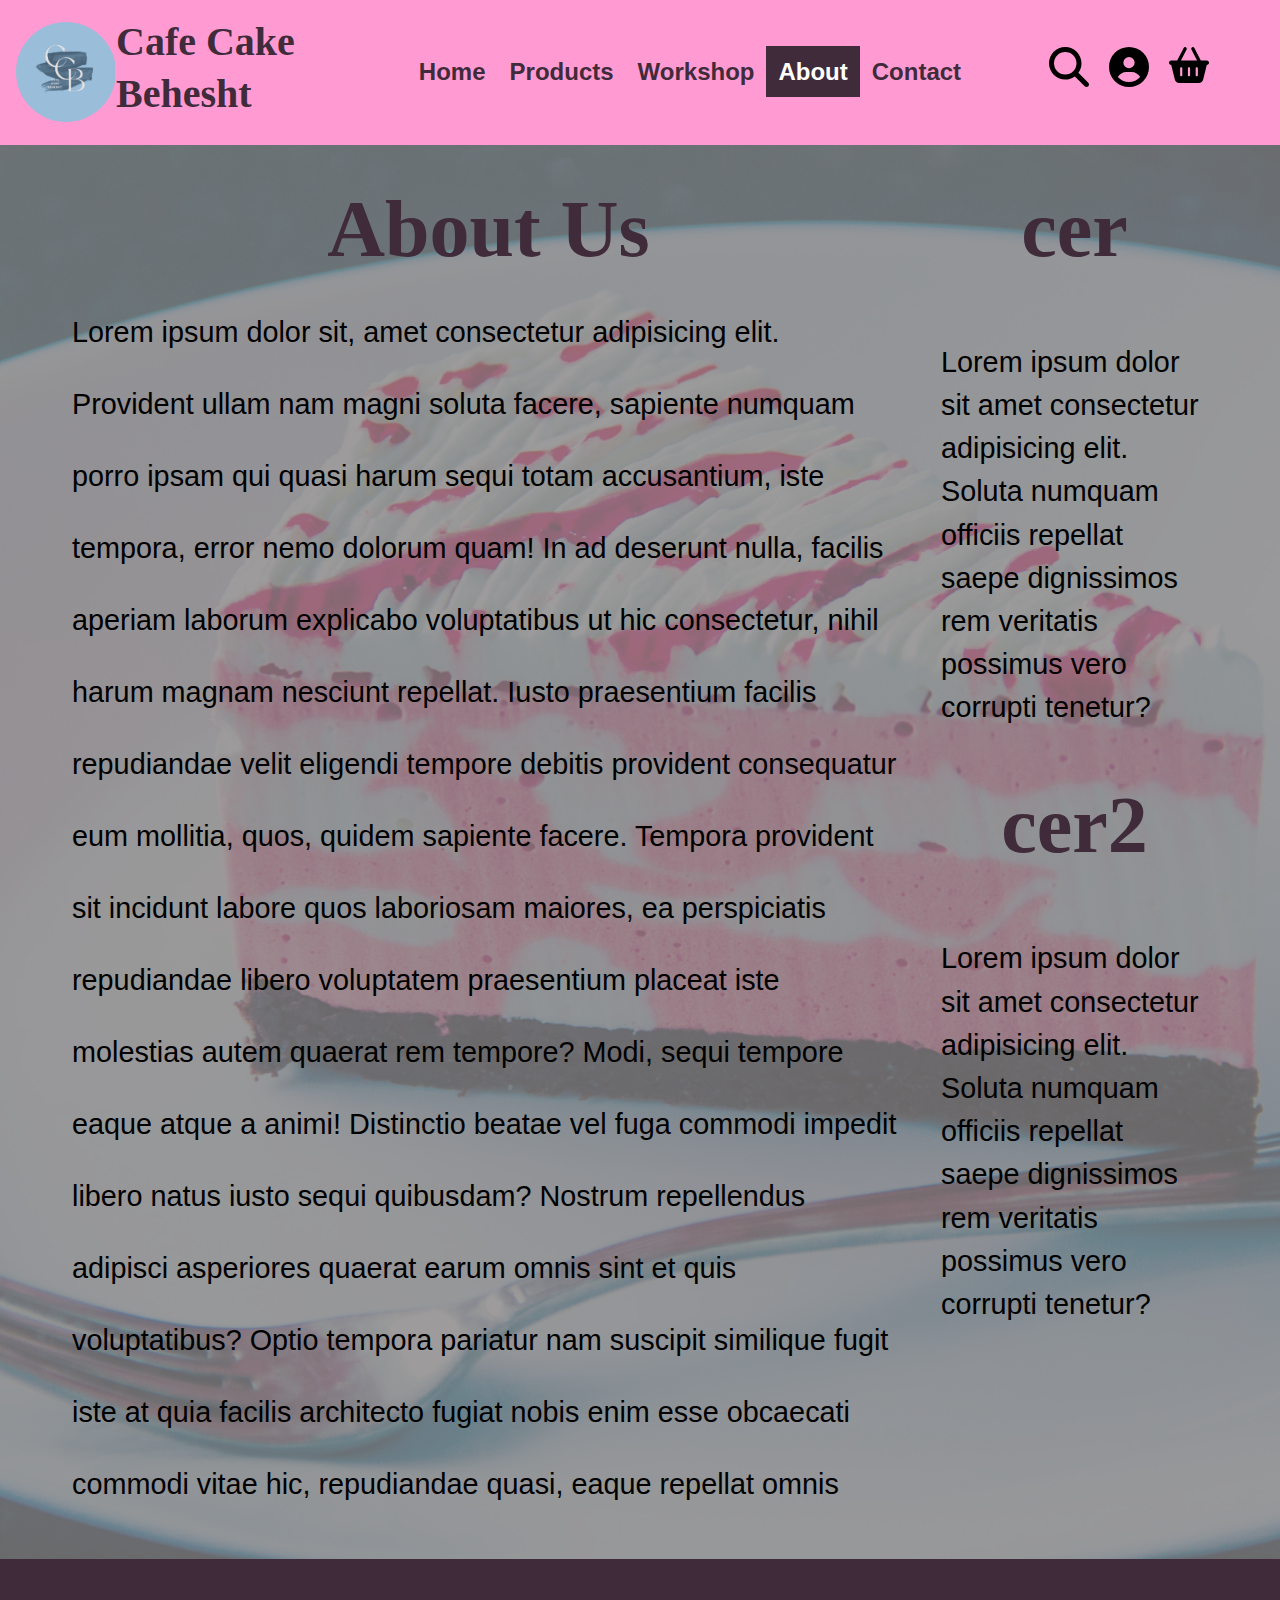
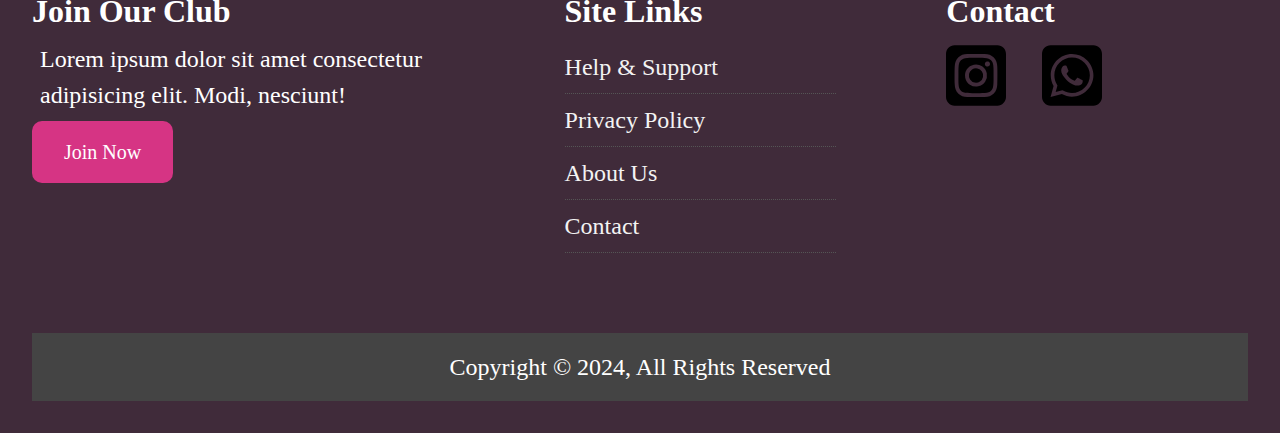
==== about.html @ b2691cd7 "add 2 pages and 1 img" ====
<!DOCTYPE html>
<html lang="en">
<head>
    <meta charset="UTF-8">
    <meta name="viewport" content="width=device-width, initial-scale=1.0">
    <meta name="description" content="Welcome to Cafe Cake Behesht, it's a taste of paradise">
    <meta name="keywords" content="cake,cookie,cupcake,wedding,birthday">
    <title>Behesht | Home</title>
    <link rel="stylesheet" href="./CSS/style.css">
</head>
<body>
    
        <!-- navbar -->
    <nav id="main-nav">
         <div class="container">
            <img src="./img/logo.jpg" alt="logo" class="logo">
            <h1 class="logoh">Cafe Cake Behesht</h1>
            
            <div class="nav-list">
            <ul>
                <li><a href="index.html">Home</a></li>
                <li><a href="product.html">Products</a></li>
                <li><a href="workshop.html">Workshop</a></li>
                <li><a class="current" href="about.html">About</a></li>
                <li><a href="contact.html">Contact</a></li>
            </ul>
            </div>
            <div class="nav-icon">
                <img src="./img/magnifying-glass-solid.svg" width="30px" alt="">
                <a href="Subscribe.index"><img src="./img/circle-user-solid.svg" width="30px" alt=""></a>
                <a href="order.html"><img src="./img/basket-shopping-solid.svg" width="30px" alt=""></a>
            </div>
        </div>
    </nav>

    <!-- About -->
      <section id="us">
        <div class="container">
            <div class="us-container">
                <div class="us-content">
                <h1 class="text-primary">About Us</h1>
                <p>Lorem ipsum dolor sit, amet consectetur adipisicing elit. Provident ullam nam magni soluta facere, sapiente numquam porro ipsam qui quasi harum sequi totam accusantium, iste tempora, error nemo dolorum quam! In ad deserunt nulla, facilis aperiam laborum explicabo voluptatibus ut hic consectetur, nihil harum magnam nesciunt repellat. Iusto praesentium facilis repudiandae velit eligendi tempore debitis provident consequatur eum mollitia, quos, quidem sapiente facere. Tempora provident sit incidunt labore quos laboriosam maiores, ea perspiciatis repudiandae libero voluptatem praesentium placeat iste molestias autem quaerat rem tempore? Modi, sequi tempore eaque atque a animi! Distinctio beatae vel fuga commodi impedit libero natus iusto sequi quibusdam? Nostrum repellendus adipisci asperiores quaerat earum omnis sint et quis voluptatibus? Optio tempora pariatur nam suscipit similique fugit iste at quia facilis architecto fugiat nobis enim esse obcaecati commodi vitae hic, repudiandae quasi, eaque repellat omnis beatae ut inventore ad. Maxime, incidunt! Minima, quod neque! Minima, deleniti eos.</p>
                </div>
                 <div class="us-content2">
                <h1 class="certificate1">cer</h1>
                <img src="" alt="">
                <p>Lorem ipsum dolor sit amet consectetur adipisicing elit. Soluta numquam officiis repellat saepe dignissimos rem veritatis possimus vero corrupti tenetur?</p>
                </div> 
                <div class="us-content3">
                <h1 class="certificate2">cer2</h1>
                <img src="" alt="">
                <p>Lorem ipsum dolor sit amet consectetur adipisicing elit. Soluta numquam officiis repellat saepe dignissimos rem veritatis possimus vero corrupti tenetur?</p>
                </div> 
              
            </div>
        </div>
    </section>

    <!-- Footer -->
    <footer id="main-footer" class="py-2">
        <div class="container footer-container">
          <div class="join">
            <h2>Join Our Club</h2>
            <p>Lorem ipsum dolor sit amet consectetur adipisicing elit. Modi, nesciunt!</p>
            <a href="#" class="btn btn-secondary">Join Now</a>
          </div>
          <div>
            <h3>Site Links</h3>
            <ul class="list">
              <li><a href="#">Help & Support</a></li>
              <li><a href="#">Privacy Policy</a></li>
              <li><a href="#">About Us</a></li>
              <li><a href="#">Contact</a></li>
            </ul>
          </div>
          <div>
            <h2>Contact</h2>
           <a href="https://instagram.com"><img src="./img/square-instagram.svg" alt=""></a>
           <a href="https://whatsapp.com"><img src="./img/square-whatsapp.svg" alt=""></a>
           
          </div>
          <div>
            <p>
              Copyright &copy; 2024, All Rights Reserved
            </p>
          </div>
        </div>
      </footer>

       






        
    </header>
    
</body>
</html>
---- CSS/style.css ----
:root{
    --primary-color: #402B3A;
    --secondary-color: #FF9BD2;
    --light-color: #f3f3f3;
    --dark-color: #333;
    --max-width: 1800px;
    --third-color: #F8F4EC;
    --forth-color: #D63484;
}

html{
  scroll-behavior: smooth;
}

*{
    margin: 0;
    padding: 0;
    box-sizing: border-box;
}
body{
    font-family: 'Lucida Sans', 'Lucida Sans Regular', 'Lucida Grande', 'Lucida Sans Unicode', Geneva, Verdana, sans-serif  ;
    font-size: 24px;
    line-height: 1.5;
    background: var(--light-color);
}

a {
    color: var(--primary-color);
    text-decoration: none;
}

ul{
    list-style: none;
}

p { 
margin: 0.5rem;
}

img {
    width: 100%;
}

h1, h2, h3, h4, h5, h6 {
    font-family: 'Staatliches', cursive;
    margin-bottom: .55rem;
    line-height: 1.3;
    font-size: 2rem;
}

.py-1 { padding: 1.5rem 0 }
.py-2 { padding: 2rem 0 }
.py-3 { padding: 3rem 0 }
.p-1 { padding: 1.5rem }
.p-2 { padding: 2rem }
.p-3 { padding: 3rem }

.container > h2 {
  margin-bottom: 30px;
  text-align: center;
  font-size: 4rem;
  color: var(--secondary-color);
}
.card {
  background: #fff;
  padding: 1rem;
  display: flex;
  flex-direction: column;
  
}

.card > img {
  width: 100%;
}

.card > p {
  font-size: 1.5rem;
}

.card > h3 {
  text-align: center;
  padding-top: 10px;
}


/* head*/
.container {
    max-width: var(--max-width);
    margin: auto;
    padding: 0 2rem;
    overflow: hidden;
  }

  .container > h1{
    font-size: 2rem;
  }

  .btn {
    display: inline-block;
    border: none;
    background: var(--primary-color);
    color: #fff;
    padding: 1rem 2rem;
    border-radius: 10px;
  }
  
.btn-light { background: var(--light-color) }
.btn-primary { background: var(--primary-color) }
.btn-secondary { background: var(--secondary-color) }

.btn:hover {
    background: var(--light-color);
    color: var(--primary-color);
    font-style: italic;
  }


/* Navigation */
  #main-nav {
    background: var(--secondary-color);
    position: sticky;
    top: 0;
    z-index: 2;
  }

  #main-nav .container {
    display: grid;
    grid-template-columns: 1fr 4fr 6fr 4fr;
    padding: 1rem;
    align-items: center;
  }

  #main-nav .logo {
    width: 100px;
    border-radius: 50%;
  }

  #main-nav .logoh{
    color: var(--primary-color);
    font-family: 'Times New Roman', Times, serif;
    font-size: 2.5rem;
  }
  
  #main-nav ul {
    justify-self: end;
    display: flex;
  }
  
  #main-nav ul li a {
    padding: 0.75rem;
    font-weight: bold;
    font-size: 1.5rem;
  }
  
  #main-nav ul li a.current {
    background: var(--primary-color);
    color: #fff;
  }
  
  #main-nav ul li a:hover {
    background: var(--third-color);
    color: var(--dark-color);
  }

  #main-nav .nav-icon {
    display: grid;
    grid-template-columns: repeat(3,auto);
    justify-self: center;
    width: 180px;
  }
  
  #main-nav .nav-icon > * {
    color: #777;
    padding-left: 20px;
    
  }

  /* showcase*/

  #showcase {
    color: #fff;
    background: #858383;
    padding: 2rem;
    position: relative;
  }
  
  #showcase:before {
    content: '';
    background: url('../img/head.jpg') no-repeat center center/cover;
    position: absolute;
    top: 0;
    left: 0;
    width: 100%;
    height: 100%;
    opacity: 0.8;
  }
  
  #showcase .showcase-container {
    display: grid;
    grid-template-columns: 1.7fr 1fr;
    justify-content: center;
    align-items: center;
    height: 80vh;
  }

  
#showcase .showcase-content {
    grid-column-start: 2;
    z-index: 1;
  }
  
  #showcase .showcase-content h1 {
    margin-bottom: 1rem;
    color: var(--forth-color);
    font-size: 5rem;
  }
  #showcase .showcase-content p {
    margin-bottom: 1.5rem;
    color: var(--dark-color);
    font-size: 1.8rem;
  }
  #showcase .showcase-content a {
    font-size: 2rem;
  }

  /* Home Article */

  #home-articles .articles-container {
    display: grid;
    grid-template-columns: repeat(3, 1fr);
    grid-gap: 1rem;
  }
  
/* About */

  #about {
    color: #fff;
    background: #858383;
    padding: 2rem;
    position: relative;
  }
  
  #about:before {
    content: '';
    background: url('../img/about.jpg') no-repeat center center/cover;
    position: absolute;
    top: 0;
    left: 0;
    width: 100%;
    height: 100%;
    opacity: 0.4;
  }
  
  #about .about-container {
    display: grid;
    grid-template-columns: 1fr 2fr 1fr;
    justify-content: center;
    align-items: center;
    height: 50vh;
  }

  
#about .about-content {
    grid-column-start: 2;
    z-index: 1;
  }
  
  #about .about-content h1 {
    margin-bottom: 1rem;
    color: var(--primary-color);
    font-size: 5rem;
    text-align: center;
  }
  #about .about-content p {
    margin-bottom: 1.5rem;
    color: black;
    font-size: 1.8rem;
  }
  #about .about-content a {
    font-size: 2rem;
  }

  #about .btn {
    display: inline-block;
    border: none;
    background: var(--forth-color);
    color: #fff;
    padding: 0.5rem 1.5rem;
    border-radius: 10px;
    margin-left: 300px;
  }

  #about .btn:hover {
    background: var(--light-color);
    color: var(--forth-color);
    font-style: italic;
  }

  /* Footer */
  #main-footer {
    background: var(--primary-color);
    color: #fff;
    font-size: 1.5rem;
    font-family: 'Times New Roman', Times, serif;
  }
  
  #main-footer h2, #main-footer h3 {
    font-family: 'Times New Roman', Times, serif;
  }
   
  #main-footer .footer-container .join a {
    color: #fff;
    background-color: var(--forth-color);
    font-size: 1.25rem;
  }


  #main-footer .footer-container .join a:hover {
    color:var(--dark-color);
    background-color: var(--secondary-color);
    font-size: 1.25rem;
  }

  #main-footer .footer-container ul li a {
    color: var(--light-color);
    background-color: var(--primary-color);
    
  }


  #main-footer .footer-container {
    display: grid;
    grid-template-columns: 6fr 4fr 4fr;
    grid-gap: 5rem;
    
  }
  
  #main-footer .footer-container > *:last-child {
    background: #444;
    grid-column: 1 / span 3;
    padding: .5rem;
    text-align: center;
    font-size: 1.5rem;
  }

  .list li {
    padding: .5rem 0;
    border-bottom: #555 dotted 1px;
    width: 90%;
  }
  
  .list li a:hover {
    color: var(--secondary-color) !important;
  }

  #main-footer .footer-container img {
    width: 60px;
    margin-right: 30px;
    }

    /* Products */
    #products-articles .cake-container {
      display: grid;
      grid-template-columns: repeat(5, 1fr);
      grid-gap: 1rem;
    }

    #products-articles {
      background-color: var(--third-color);
    }

    #products-articles .container h2 {
      color: var(--primary-color);
      text-align: left;
      }

    #products-articles .cookies-container {
      display: grid;
      grid-template-columns: repeat(5, 1fr);
      grid-gap: 1rem;
    }

    #products-articles .container h2{
      margin-top: 30px;
    }
    
    hr {
      margin: 40px 50px;
    }

    /* Workshop */

    #workshop .workshop-content h1{
      color: var(--primary-color);
      text-align: center;
      font-size: 6rem;
      animation-name: work;
      animation-duration: 6s;
      animation-iteration-count: infinite;
    }

    @keyframes work {
      20%   {color: var(--forth-color);}
      50%  {color: rgb(136, 73, 14);}
      80%  {color: var(--secondary-color);}
      100% {color: var(--primary-color);}
    }

    #workshop .workshop-container {
      display: grid;
      grid-template-columns: 1fr 1fr 1fr;
      grid-template-rows: 1fr 1fr 1fr;
      justify-content: center;
      align-items: center;
      height: 80vh;
    }

    #workshop .workshop-content {
      grid-column-start: 2;
      grid-row-start: 2;
      z-index: 1;
    }

    /* about us page */

    #us {
      color: #fff;
      background: #858383;
      padding: 2rem;
      position: relative;
    }
    
    #us:before {
      content: '';
      background: url('../img/us.jpg') no-repeat center center/cover;
      position: absolute;
      top: 0;
      left: 0;
      width: 100%;
      height: 100%;
      opacity: 0.2;
    }
    
    #us .us-container {
      display: grid;
      grid-template-columns: 6fr 2fr;
      grid-template-rows: 3f 3f 3fr;
      justify-content: center;
      align-items: center;
      height: 150vh;
      gap: 20px;
    }

    #us .us-content {
    z-index: 1;
    }

    #us .us-content {
      grid-row: 1 / 4;
      grid-column: 1 / 2;
      }
    
      #us .us-content2 {
      grid-row: 1 / 2;
      grid-column: 2 / 3;
      z-index: 1;
      }
      
      
      #us .us-content3 {
      grid-row: 2 / 3;
      grid-column: 2 / 3;
      z-index: 1;
      }
      
         
    #us  h1 {
      margin-bottom: 1rem;
      color: var(--primary-color);
      font-size: 5rem;
      text-align: center;
    }
    #us  p {
      margin-bottom: 1.5rem;
      color: black;
      font-size: 1.8rem;
    }

    #us .us-content  p {
      line-height: 2.5;
    }
    #us .us-content a {
      font-size: 2rem;
    }
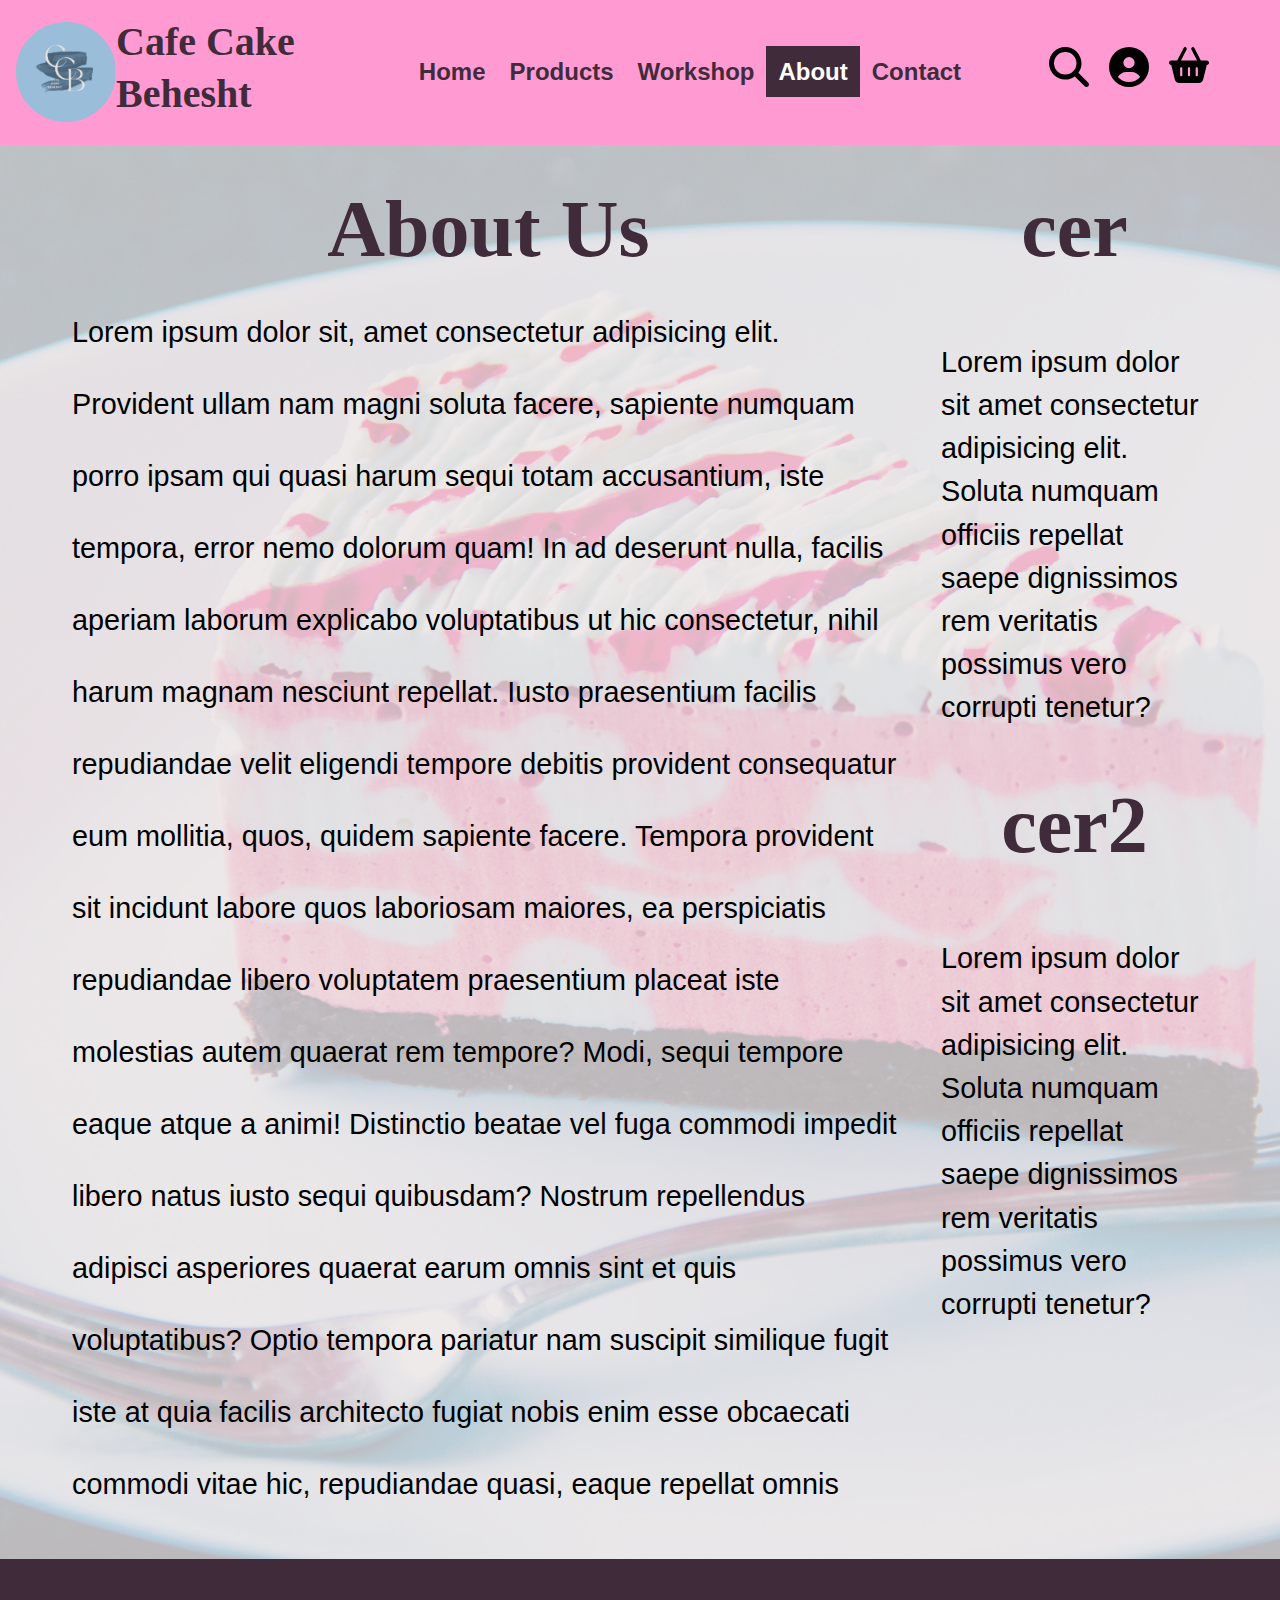
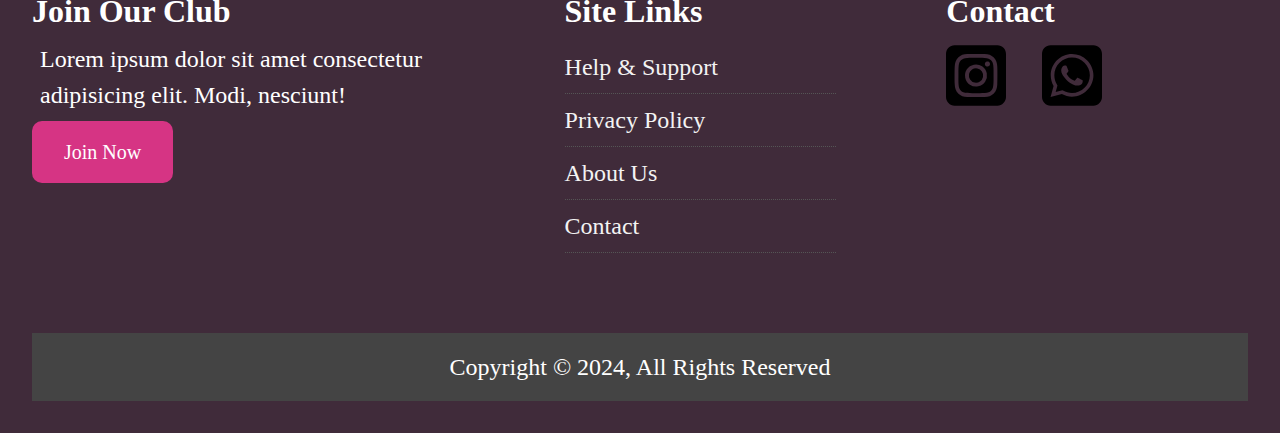
==== commit ad13e11b: "add subscribe page and connect footer to pages" ====
--- a/about.html
+++ b/about.html
@@ -5,7 +5,7 @@
     <meta name="viewport" content="width=device-width, initial-scale=1.0">
     <meta name="description" content="Welcome to Cafe Cake Behesht, it's a taste of paradise">
     <meta name="keywords" content="cake,cookie,cupcake,wedding,birthday">
-    <title>Behesht | Home</title>
+    <title>Behesht | About</title>
     <link rel="stylesheet" href="./CSS/style.css">
 </head>
 <body>
@@ -27,7 +27,7 @@
             </div>
             <div class="nav-icon">
                 <img src="./img/magnifying-glass-solid.svg" width="30px" alt="">
-                <a href="Subscribe.index"><img src="./img/circle-user-solid.svg" width="30px" alt=""></a>
+                <a href="Subscribe.html"><img src="./img/circle-user-solid.svg" width="30px" alt=""></a>
                 <a href="order.html"><img src="./img/basket-shopping-solid.svg" width="30px" alt=""></a>
             </div>
         </div>
@@ -62,15 +62,15 @@
           <div class="join">
             <h2>Join Our Club</h2>
             <p>Lorem ipsum dolor sit amet consectetur adipisicing elit. Modi, nesciunt!</p>
-            <a href="#" class="btn btn-secondary">Join Now</a>
+            <a href="subscribe.html" class="btn btn-secondary">Join Now</a>
           </div>
           <div>
             <h3>Site Links</h3>
             <ul class="list">
               <li><a href="#">Help & Support</a></li>
               <li><a href="#">Privacy Policy</a></li>
-              <li><a href="#">About Us</a></li>
-              <li><a href="#">Contact</a></li>
+              <li><a href="about.html">About Us</a></li>
+              <li><a href="contact.html">Contact</a></li>
             </ul>
           </div>
           <div>
--- a/CSS/style.css
+++ b/CSS/style.css
@@ -425,7 +425,7 @@
 
     #us {
       color: #fff;
-      background: #858383;
+      background: #ebe5e5;
       padding: 2rem;
       position: relative;
     }
@@ -489,12 +489,185 @@
     #us .us-content  p {
       line-height: 2.5;
     }
+
     #us .us-content a {
       font-size: 2rem;
     }
-    
-
-
+
+    /* contact */
+
+    #contact {
+      color: #fff;
+      background: #ebe5e5;
+      padding: 2rem;
+      position: relative;
+    }
+    
+    #contact:before {
+      content: '';
+      background: url('../img/contact.jpg') no-repeat center center/cover;
+      position: absolute;
+      top: 0;
+      left: 0;
+      width: 100%;
+      height: 100%;
+      opacity: 0.2;
+    }
+    
+    #contact .contact-container {
+      display: grid;
+      grid-template-columns: 6fr 2fr;
+      grid-template-rows: 3f 3f 3fr;
+      justify-content: center;
+      align-items: center;
+      height: 120vh;
+      gap: 20px;
+    }
+
+    #contact .contact-content {
+      z-index: 1;
+      color: var(--dark-color);
+      }
+
+      #contact .contact-content h1 {
+        font-size: 5rem;
+        color: black;
+        padding: 30px 0;
+      }
+
+      #contact .contact-content .form-contact h3 {
+        font-size: 3rem;
+      }
+
+      #contact .contact-content .form-contact {
+        display: flex;
+        flex-direction: column;
+        font-size: 2rem;
+        padding: 50px 0;
+      }
+
+      #contact .contact-content .form-contact label {
+        padding: 20px 0;
+      }
+
+      #contact .contact-content .form-contact input{
+        height: 50px;
+        width: 500px;
+        font-size: 1.5rem;
+        padding: 0 10px;
+      }
+
+      #contact .contact-content .form-contact textarea {
+        font-size: 1.5rem;
+        padding: 10px 10px;
+      }
+
+      #contact .contact-content .form-contact button {
+        padding: 20px;
+        border-radius: 10px;
+        width: 200px;
+        font-size: 2rem;
+        color: var(--third-color);
+        background-color: var(--forth-color);
+        margin: 20px 0;
+      }
+
+      #contact .contact-content .form-contact button:hover {
+        background: var(--light-color);
+        color: var(--forth-color);
+        font-style: italic;
+      }
+
+      /* subscribe */
+    
+      #subscribe {
+        color: #fff;
+        background: #ebe5e5;
+        padding: 2rem;
+        position: relative;
+      }
+      
+      #subscribe:before {
+        content: '';
+        background: url('../img/subscribe.jpg') no-repeat center center/cover;
+        position: absolute;
+        top: 0;
+        left: 0;
+        width: 100%;
+        height: 100%;
+        opacity: 0.4;
+      }
+      
+      #subscribe .subscribe-container {
+        display: grid;
+        grid-template-columns: 1fr 1fr;
+        justify-content: center;
+        align-items: center;
+        height: 100vh;
+        gap: 10px;
+      }
+
+      #subscribe .subscribe-content {
+        z-index: 1;
+        color: black;
+        border: 5px solid #333;
+        border-radius: 15px;
+        padding: 20px;
+        background-color: var(--third-color);
+        
+      }
+
+      #subscribe .subscribe-content > * {
+        margin: 20px 0;
+      }
+
+      #subscribe .subscribe-content input {
+        height: 50px;
+        width: 70%;
+        font-size: 1.5rem;
+        padding: 0 10px;
+      }
+
+      #subscribe .subscribe-content .sex,
+      #subscribe .subscribe-content .marriage {
+        height: 20px;
+        width: 10%;
+      }
+
+      #subscribe .subscribe-content button {
+      display: inline-block;
+      border: none;
+      background: var(--primary-color);
+      color: #fff;
+      padding: 1rem 2rem;
+      border-radius: 10px;
+      font-size: 2rem;
+      }
+
+      #subscribe .subscribe-content button:hover {
+        background: #fff;
+        color: var(--primary-color);
+        font-style: italic;
+      }
+
+      #subscribe .subscribe-content p {
+        text-align: center;
+      }
+
+      #subscribe .subscribe-content p a {
+        color: var(--secondary-color);
+      }
+
+      #subscribe .subscribe-content p a:hover {
+        color: var(--forth-color);
+        font-style: italic;
+      }
+
+      
+
+
+
+      
 
   
  
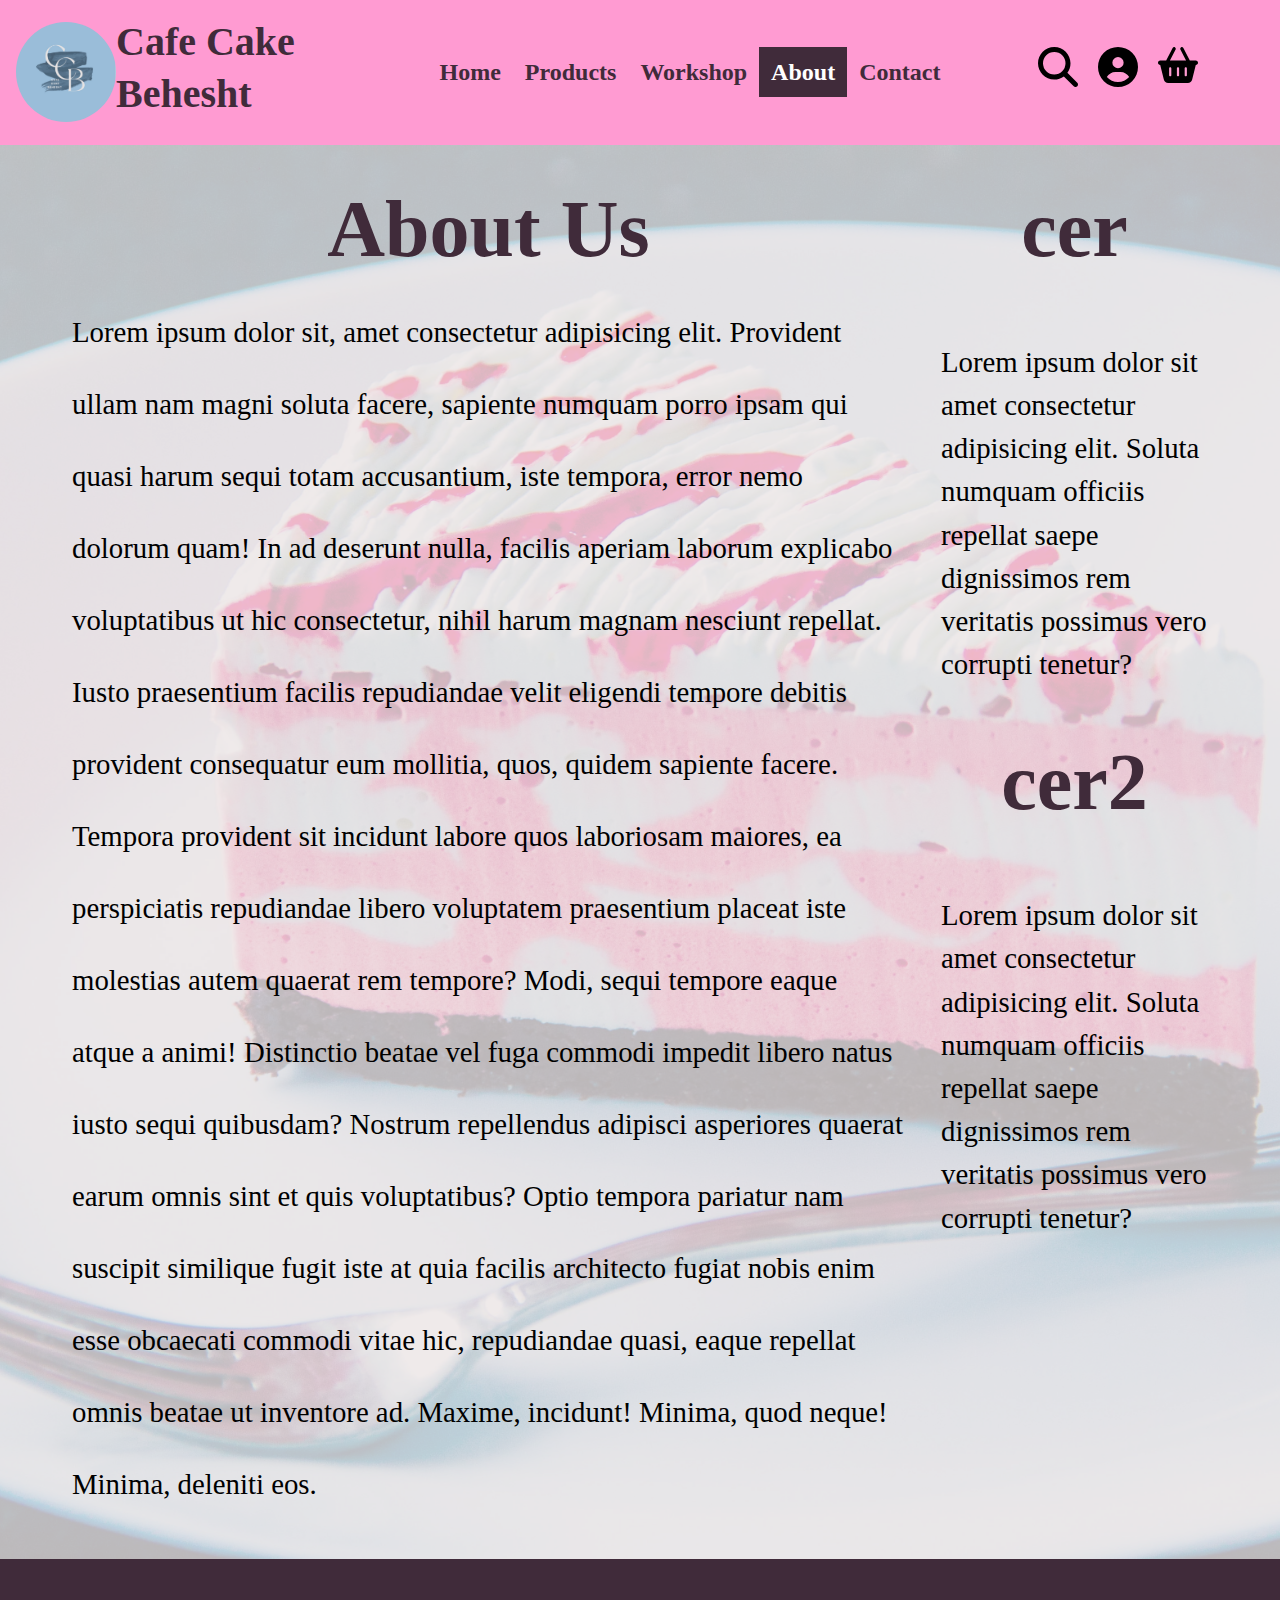
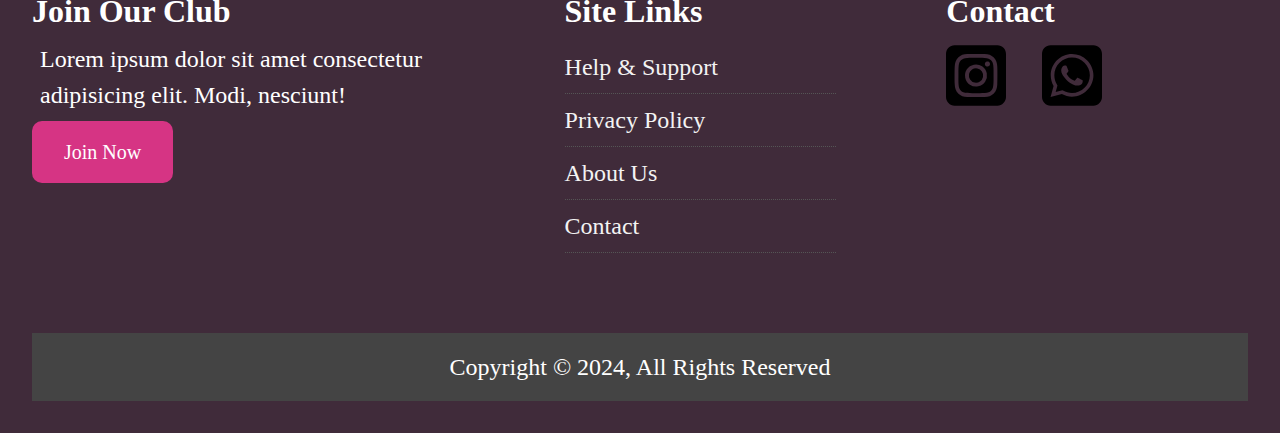
==== commit 79efbe4c: "make responsive for home page" ====
--- a/about.html
+++ b/about.html
@@ -7,6 +7,7 @@
     <meta name="keywords" content="cake,cookie,cupcake,wedding,birthday">
     <title>Behesht | About</title>
     <link rel="stylesheet" href="./CSS/style.css">
+    <link rel="stylesheet" media="screen and (max-width: 768px)" href="./CSS/mobile.css">
 </head>
 <body>
     
--- a/CSS/style.css
+++ b/CSS/style.css
@@ -18,7 +18,7 @@
     box-sizing: border-box;
 }
 body{
-    font-family: 'Lucida Sans', 'Lucida Sans Regular', 'Lucida Grande', 'Lucida Sans Unicode', Geneva, Verdana, sans-serif  ;
+    font-family: 'Times New Roman', Times, serif;
     font-size: 24px;
     line-height: 1.5;
     background: var(--light-color);
--- a/CSS/mobile.css
+++ b/CSS/mobile.css
@@ -0,0 +1,123 @@
+/* Navigation */
+  #main-nav .container {
+    grid-template-columns: 1fr;
+    grid-gap: 1.2rem;
+  }
+
+  body {
+    font-size: 5px;
+  }
+  
+  #main-nav ul,
+  #main-nav .logo {
+    justify-self: center;
+  }
+
+  #main-nav ul,
+  #main-nav .logo,
+  #main-nav .logoh {
+    display: flex;
+    flex-direction: column;
+    justify-content: center;
+    align-items: center;
+    
+  }
+
+  #main-nav {
+    position: static;
+  }
+
+  #main-nav .logo {
+    width: 70px;
+  }
+
+  #main-nav .logoh {
+    font-size: 2.5rem;
+  }
+
+  #main-nav ul li{
+    margin: 3px 0;
+  }
+  
+  #main-nav ul li a {
+    
+    padding: 0.50rem;
+  }
+  
+  #home-articles .articles-container {
+    grid-template-columns: repeat(2, 1fr);
+  }
+  
+  
+  @media(max-width: 1000px) {
+    /* Stack Grid Items */
+    #showcase .showcase-container,
+    #home-articles .articles-container,
+    #main-footer .footer-container {
+      grid-template-columns: 1fr;
+      }
+  
+    #main-footer .footer-container > *:last-child {
+      grid-column: 1;
+    }
+  
+    #main-footer .footer-container > *:first-child,
+    #main-footer .footer-container > *:nth-child(2){
+      border-bottom: #444 dotted 1px;
+      padding-bottom: 1rem;
+    }
+  
+    .page-container {
+      grid-template-columns: 1fr;
+      text-align: center;
+    }
+  
+    .page-container > *:first-child {
+      grid-row: 1;
+    }
+  
+    .l-heading {
+      font-size: 2rem;
+    }
+
+    #showcase .showcase-container,
+    #about .about-container
+    {
+        height: 100%;
+    }
+
+    #showcase .showcase-content h1,
+    #home-articles .container h2,
+    #about .about-container h1 {
+        font-size: 3rem;
+        text-align: center;
+    }
+
+    #showcase .showcase-content p,
+    #about .about-container p
+     {
+        font-size: 1.5rem;
+        text-align: center;
+    }
+
+    #showcase .showcase-content a,
+    #about .about-container a {
+        padding: 0.5rem;
+        font-size: 1.5rem;  
+    }
+
+     #about .about-container a {
+        margin-left: 0;
+    } 
+
+    #main-footer .container, #main-footer .container p {
+        font-size: 1.2rem;
+    }
+
+    #main-footer .container .join a {
+        padding: 8px;
+    }
+
+
+
+}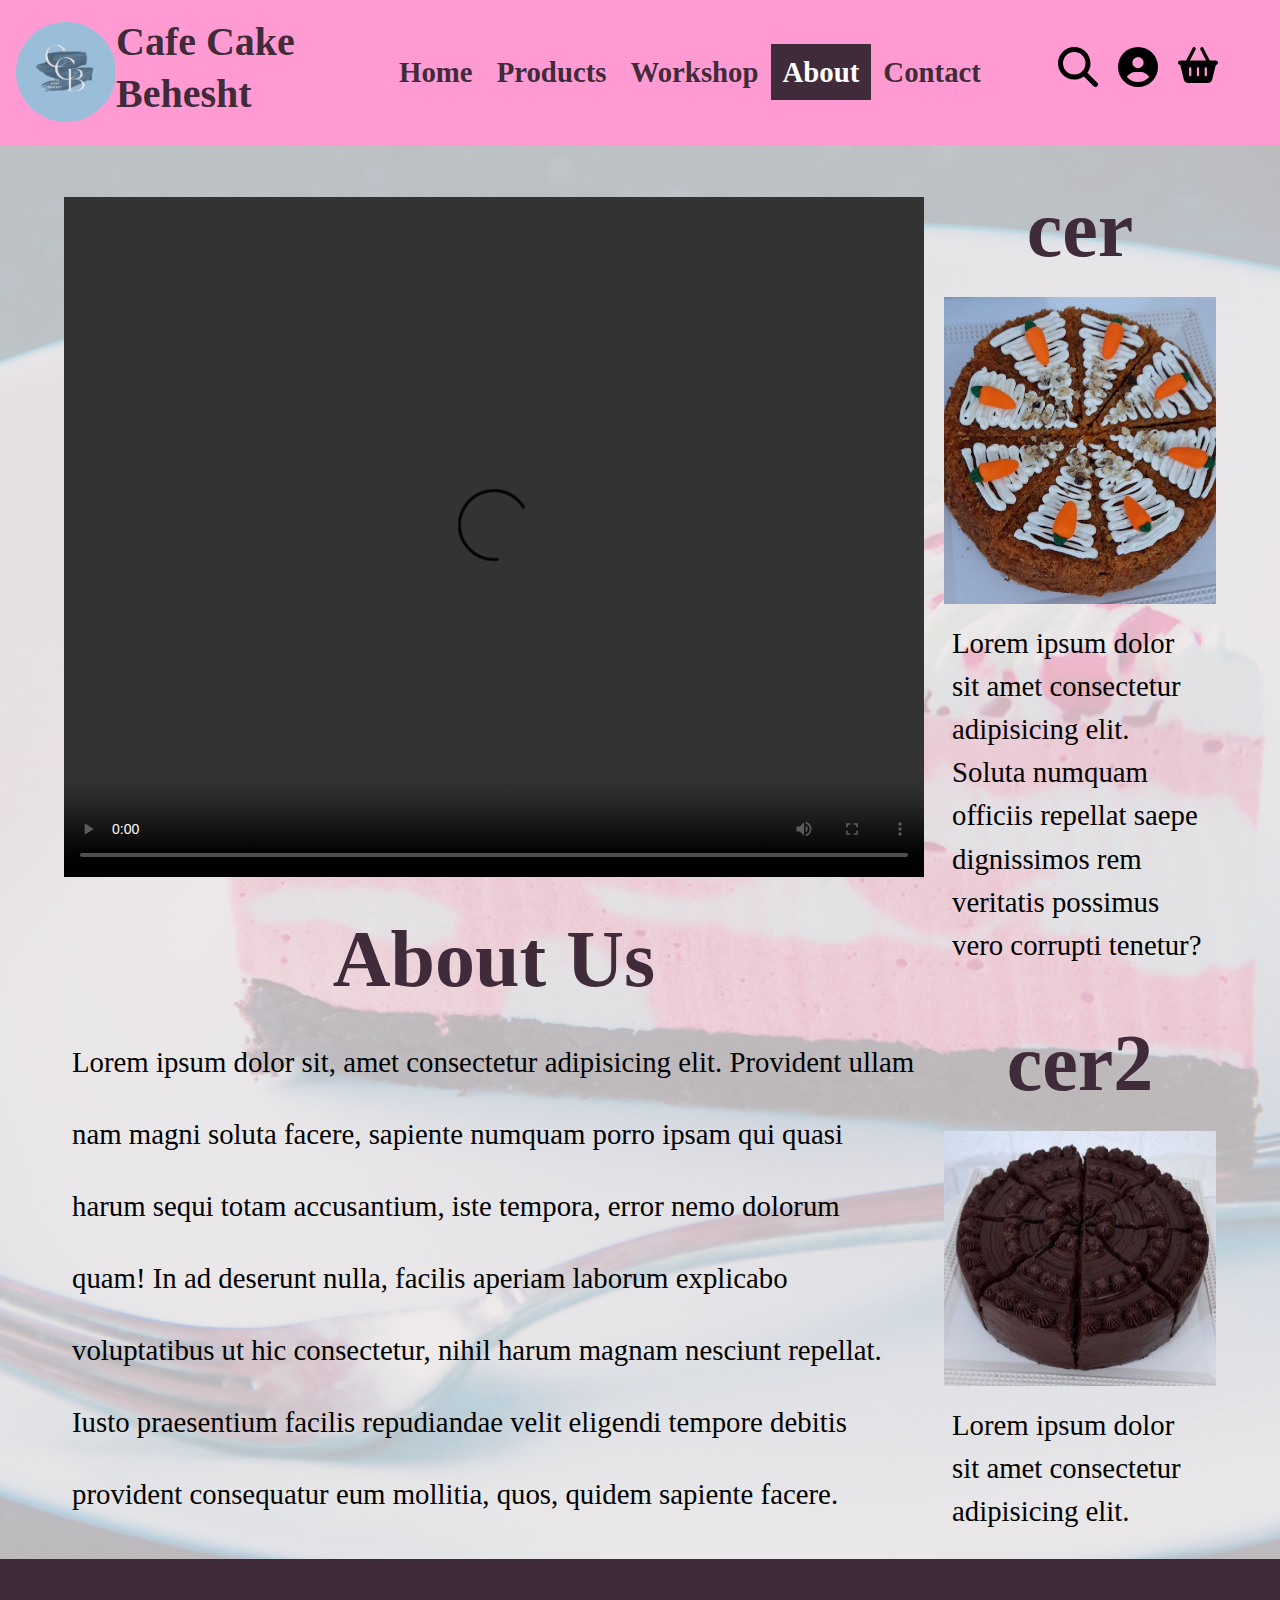
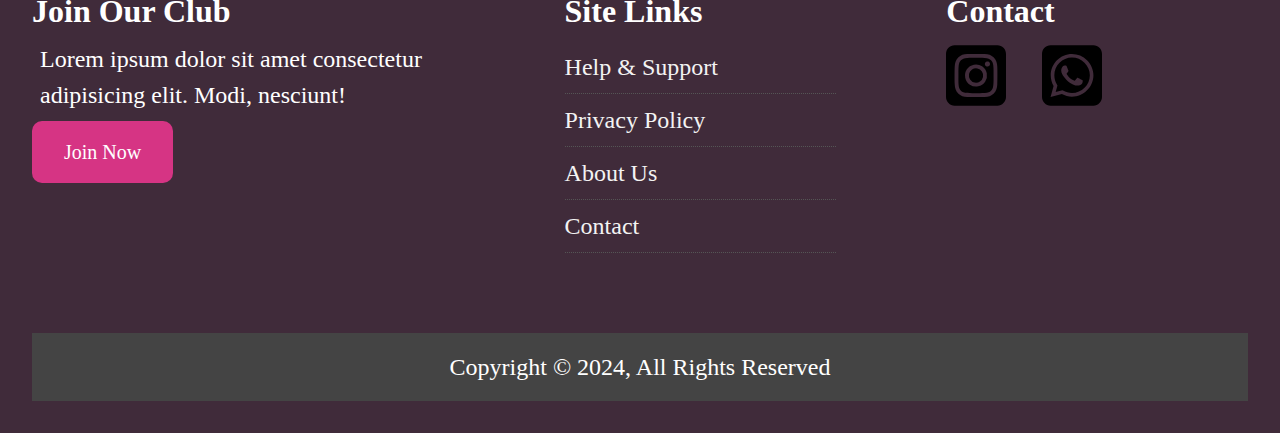
==== commit 0a9c1427: "responsive" ====
--- a/about.html
+++ b/about.html
@@ -7,7 +7,7 @@
     <meta name="keywords" content="cake,cookie,cupcake,wedding,birthday">
     <title>Behesht | About</title>
     <link rel="stylesheet" href="./CSS/style.css">
-    <link rel="stylesheet" media="screen and (max-width: 768px)" href="./CSS/mobile.css">
+    <link rel="stylesheet" media="screen and (max-width: 1024px)" href="./CSS/mobile.css">
 </head>
 <body>
     
@@ -39,17 +39,20 @@
         <div class="container">
             <div class="us-container">
                 <div class="us-content">
+                  <video width="860" height="680" controls>
+                  <source src="./img/video1.mp4" type="video/mp4">
+                  </video>
                 <h1 class="text-primary">About Us</h1>
                 <p>Lorem ipsum dolor sit, amet consectetur adipisicing elit. Provident ullam nam magni soluta facere, sapiente numquam porro ipsam qui quasi harum sequi totam accusantium, iste tempora, error nemo dolorum quam! In ad deserunt nulla, facilis aperiam laborum explicabo voluptatibus ut hic consectetur, nihil harum magnam nesciunt repellat. Iusto praesentium facilis repudiandae velit eligendi tempore debitis provident consequatur eum mollitia, quos, quidem sapiente facere. Tempora provident sit incidunt labore quos laboriosam maiores, ea perspiciatis repudiandae libero voluptatem praesentium placeat iste molestias autem quaerat rem tempore? Modi, sequi tempore eaque atque a animi! Distinctio beatae vel fuga commodi impedit libero natus iusto sequi quibusdam? Nostrum repellendus adipisci asperiores quaerat earum omnis sint et quis voluptatibus? Optio tempora pariatur nam suscipit similique fugit iste at quia facilis architecto fugiat nobis enim esse obcaecati commodi vitae hic, repudiandae quasi, eaque repellat omnis beatae ut inventore ad. Maxime, incidunt! Minima, quod neque! Minima, deleniti eos.</p>
                 </div>
                  <div class="us-content2">
                 <h1 class="certificate1">cer</h1>
-                <img src="" alt="">
+                <img src="./img/carrot cake.jpg" alt="">
                 <p>Lorem ipsum dolor sit amet consectetur adipisicing elit. Soluta numquam officiis repellat saepe dignissimos rem veritatis possimus vero corrupti tenetur?</p>
                 </div> 
                 <div class="us-content3">
                 <h1 class="certificate2">cer2</h1>
-                <img src="" alt="">
+                <img src="./img/chocolate cake.jpg" alt="">
                 <p>Lorem ipsum dolor sit amet consectetur adipisicing elit. Soluta numquam officiis repellat saepe dignissimos rem veritatis possimus vero corrupti tenetur?</p>
                 </div> 
               
--- a/CSS/style.css
+++ b/CSS/style.css
@@ -149,7 +149,7 @@
   #main-nav ul li a {
     padding: 0.75rem;
     font-weight: bold;
-    font-size: 1.5rem;
+    font-size: 1.8rem;
   }
   
   #main-nav ul li a.current {
@@ -449,6 +449,10 @@
       align-items: center;
       height: 150vh;
       gap: 20px;
+    }
+
+    #us .us-container video {
+      margin: 20px auto;
     }
 
     #us .us-content {
@@ -663,6 +667,39 @@
         font-style: italic;
       }
 
+      /* order */
+
+      #order .order-content h1{
+        color: var(--primary-color);
+        text-align: center;
+        font-size: 6rem;
+        animation-name: work;
+        animation-duration: 6s;
+        animation-iteration-count: infinite;
+      }
+  
+      @keyframes work {
+        20%   {color: var(--forth-color);}
+        50%  {color: rgb(136, 73, 14);}
+        80%  {color: var(--secondary-color);}
+        100% {color: var(--primary-color);}
+      }
+  
+      #order .order-container {
+        display: grid;
+        grid-template-columns: 1fr 1fr 1fr;
+        grid-template-rows: 1fr 1fr 1fr;
+        justify-content: center;
+        align-items: center;
+        height: 80vh;
+      }
+  
+      #order .order-content {
+        grid-column-start: 2;
+        grid-row-start: 2;
+        z-index: 1;
+      }
+
       
 
 
--- a/CSS/mobile.css
+++ b/CSS/mobile.css
@@ -13,7 +13,7 @@
     justify-self: center;
   }
 
-  #main-nav ul,
+  
   #main-nav .logo,
   #main-nav .logoh {
     display: flex;
@@ -23,6 +23,12 @@
     
   }
 
+   #main-nav ul {
+    flex-shrink: 1;
+    justify-content: center;
+    align-items: center;
+   }
+
   #main-nav {
     position: static;
   }
@@ -49,11 +55,17 @@
   }
   
   
-  @media(max-width: 1000px) {
+  @media(max-width: 1024px) {
     /* Stack Grid Items */
     #showcase .showcase-container,
-    #home-articles .articles-container,
-    #main-footer .footer-container {
+    #home-articles .articles-container, #products-articles .cake-container,
+    #main-footer .footer-container, #products-articles .cookies-container,
+    #about .about-container,
+    #workshop .workshop-container,
+    #us .us-container,
+    #contact .contact-container,
+    #order .order-container
+     {
       grid-template-columns: 1fr;
       }
   
@@ -76,25 +88,33 @@
       grid-row: 1;
     }
   
-    .l-heading {
-      font-size: 2rem;
-    }
-
+   
     #showcase .showcase-container,
     #about .about-container
     {
+       
+        width: 100%;
         height: 100%;
     }
 
     #showcase .showcase-content h1,
     #home-articles .container h2,
-    #about .about-container h1 {
+    #about .about-container h1,
+    #products-articles .container h2,
+    #workshop .workshop-container h1,
+    #us .us-container h1,
+    #contact .contact-container h3, 
+    #contact .contact-container h1,
+    #order .order-container h1
+     {
         font-size: 3rem;
         text-align: center;
     }
 
     #showcase .showcase-content p,
-    #about .about-container p
+    #about .about-container p,
+    #us .us-container p,
+    #contact .contact-container p
      {
         font-size: 1.5rem;
         text-align: center;
@@ -118,6 +138,116 @@
         padding: 8px;
     }
 
+    #workshop .workshop-content {
+        grid-column-start: 1;
+        grid-row-start: 1;
+        z-index: 1;
+       margin-top: 50px;
+    }
+
+    #workshop .workshop-container {
+        height: 30vh;
+        }
+    #us .us-container {
+        display: flex;
+        flex-direction: column;
+        height: 100%;
+    }
+
+    #contact .contact-container{
+        height: 100%;
+    }
+
+    #contact .contact-content .form-contact button {
+        padding: 0.5rem 0.2rem;
+        font-size: 1.5rem;
+    }
+
+    #order .order-container {
+        height: 40vh;
+        }
+
+    #subscribe .subscribe-container {
+        display: flex;
+        flex-direction: column;
+        }
+
+    #subscribe .subscribe-content {
+        width: 100%;
+    }
+
+    #subscribe .subscribe-content label {
+        font-size: 1.5rem;
+    }
+
+    #subscribe .subscribe-content p {
+        font-size: 1.1rem;
+    }
+
+    #subscribe .subscribe-container {
+        height: 100%;
+    }
+
+    
+   
+   
+   
+
+
+}
+
+@media(max-width: 768px) {
+    #contact .contact-container .form-contact h3, 
+    #contact .contact-container h1 {
+        font-size: 2rem;
+        text-align: center;
+    }
+
+    #contact .contact-container p {
+        font-size: 1.2rem;
+        text-align: center;
+    }
+
+    #contact .contact-container .form-contact input {
+        height: 30px;
+        width: 100%;
+        font-size: 1.2rem;
+        margin: 2px auto;
+        
+    }
+
+    #contact .contact-content .form-contact label {
+        text-align: center;
+        font-size: 1.7rem;
+    }
+
+    #contact .contact-content .form-contact textarea {
+        font-size: 1.2rem;
+        padding: 5px 5px;
+        height: 150px;
+        width: 100%;
+        margin: 2px auto;
+      }
+
+      #contact .contact-content .form-contact button {
+        padding: 20px;
+        border-radius: 10px;
+        width: auto;
+        font-size: 1.5rem;
+        margin: 20px auto;
+      }
+
+      #main-nav ul li a {
+        font-size: 1.2rem;
+      }
+
+      #main-nav .nav-icon {
+        width: 140px;
+      }
+
+
+
+
 
 
 }